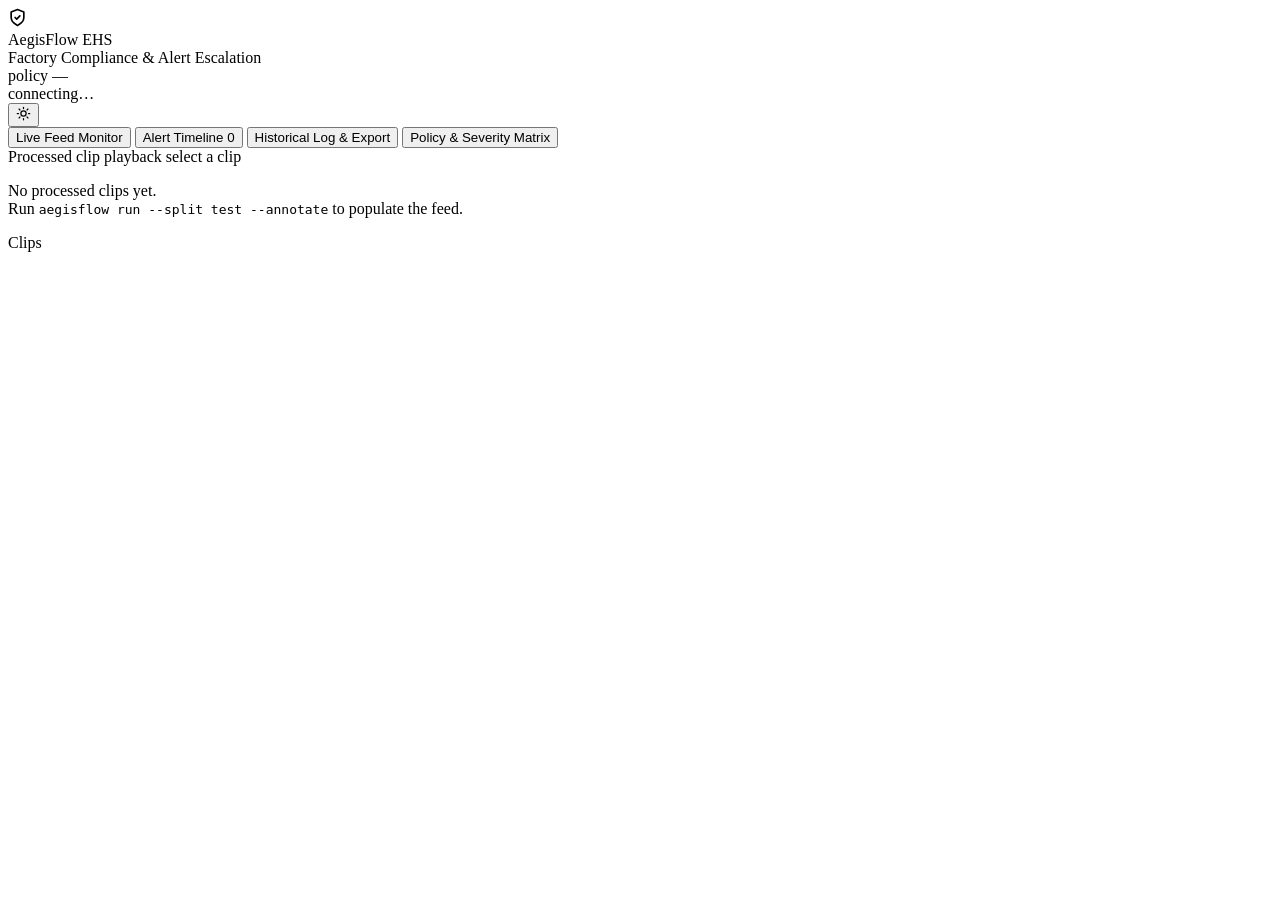
==== frontend/index.html @ f1ad9e7f "AegisFlow EHS: policy-grounded factory compliance and alert escalation All five assignment modules, " ====
<!doctype html>
<html lang="en" data-theme="dark">
<head>
  <meta charset="utf-8" />
  <meta name="viewport" content="width=device-width, initial-scale=1" />
  <title>AegisFlow EHS — Operations Dashboard</title>
  <meta name="description" content="Policy-grounded factory compliance monitoring and alert escalation." />
  <link rel="icon" href="/favicon.ico" />
  <link rel="stylesheet" href="/assets/app.css" />
</head>
<body>

<header class="masthead">
  <div class="brand">
    <div class="brand__mark" aria-hidden="true">
      <svg width="19" height="19" viewBox="0 0 24 24" fill="none" stroke="currentColor" stroke-width="2.1" stroke-linecap="round" stroke-linejoin="round">
        <path d="M12 22s8-4 8-10V5l-8-3-8 3v7c0 6 8 10 8 10z" />
        <path d="M9 12l2 2 4-4" />
      </svg>
    </div>
    <div>
      <div class="brand__name">AegisFlow EHS</div>
      <div class="brand__sub">Factory Compliance &amp; Alert Escalation</div>
    </div>
  </div>

  <div class="masthead__spacer"></div>

  <div class="live" id="policy-badge" title="Compliance policy in force">
    <span class="live__dot" style="background: var(--accent)"></span>
    <span id="policy-label">policy —</span>
  </div>

  <div class="live" id="conn" data-state="connecting" role="status" aria-live="polite">
    <span class="live__dot"></span>
    <span id="conn-label">connecting…</span>
  </div>

  <button class="icon-btn" id="theme-toggle" title="Toggle light / dark" aria-label="Toggle colour theme">
    <svg width="15" height="15" viewBox="0 0 24 24" fill="none" stroke="currentColor" stroke-width="2" stroke-linecap="round">
      <circle cx="12" cy="12" r="4.2" /><path d="M12 2v2M12 20v2M4.9 4.9l1.4 1.4M17.7 17.7l1.4 1.4M2 12h2M20 12h2M4.9 19.1l1.4-1.4M17.7 6.3l1.4-1.4" />
    </svg>
  </button>
</header>

<nav class="tabs" role="tablist" aria-label="Dashboard views">
  <button class="tab" role="tab" id="tab-live" aria-controls="view-live" aria-selected="true" data-view="live">
    Live Feed Monitor
  </button>
  <button class="tab" role="tab" id="tab-timeline" aria-controls="view-timeline" aria-selected="false" data-view="timeline">
    Alert Timeline
    <span class="tab__count" id="timeline-count">0</span>
  </button>
  <button class="tab" role="tab" id="tab-history" aria-controls="view-history" aria-selected="false" data-view="history">
    Historical Log &amp; Export
  </button>
  <button class="tab" role="tab" id="tab-policy" aria-controls="view-policy" aria-selected="false" data-view="policy">
    Policy &amp; Severity Matrix
  </button>
</nav>

<main>
  <!-- stat tiles, shared across views -->
  <section class="tiles" id="tiles" aria-label="Compliance summary"></section>

  <!-- ================= View A: Live Feed Monitor ================= -->
  <section class="view" id="view-live" role="tabpanel" aria-labelledby="tab-live">
    <div class="feed-grid">
      <div class="panel">
        <div class="panel__head">
          <span class="panel__title">Processed clip playback</span>
          <span class="panel__hint" id="stage-caption">select a clip</span>
        </div>
        <div class="panel__body">
          <div class="stage" id="stage">
            <div class="stage__status" id="stage-status" hidden>
              <span class="sev sev--none" id="stage-sev">NO VIOLATION</span>
              <span id="stage-text"></span>
            </div>
            <video id="player" controls playsinline preload="metadata" hidden></video>
            <p class="stage__empty" id="stage-empty">
              No processed clips yet.<br />
              <span class="muted">Run <code>aegisflow run --split test --annotate</code> to populate the feed.</span>
            </p>
          </div>
          <div id="clip-events" class="stack" style="margin-top: 14px"></div>
        </div>
      </div>

      <div class="panel">
        <div class="panel__head"><span class="panel__title">Clips</span></div>
        <div class="clip-list" id="clip-list"></div>
      </div>
    </div>
  </section>

  <!-- ================= View B: Alert Timeline Stream ================= -->
  <section class="view" id="view-timeline" role="tabpanel" aria-labelledby="tab-timeline" hidden>
    <div class="panel">
      <div class="panel__head">
        <span class="panel__title">Alert timeline</span>
        <span class="panel__hint">
          HIGH and CRITICAL arrive live over WebSocket; LOW and MEDIUM are database-only by policy.
        </span>
        <div class="spacer"></div>
        <button class="btn btn--ghost" id="timeline-clear">Clear</button>
      </div>
      <div class="panel__body">
        <div class="timeline" id="timeline">
          <div class="empty" id="timeline-empty">Waiting for events…</div>
        </div>
      </div>
    </div>
  </section>

  <!-- ================= View C: Historical Log & Export ================= -->
  <section class="view" id="view-history" role="tabpanel" aria-labelledby="tab-history" hidden>
    <div class="stack">
      <div class="panel">
        <div class="panel__head"><span class="panel__title">Filters</span></div>
        <div class="panel__body">
          <form class="filters" id="filters">
            <div class="field">
              <label class="field__label" for="f-from">From</label>
              <input type="date" id="f-from" name="date_from" />
            </div>
            <div class="field">
              <label class="field__label" for="f-to">To</label>
              <input type="date" id="f-to" name="date_to" />
            </div>
            <div class="field">
              <label class="field__label" for="f-sev">Severity</label>
              <select id="f-sev" name="severity" multiple size="4">
                <option value="LOW">LOW</option>
                <option value="MEDIUM">MEDIUM</option>
                <option value="HIGH">HIGH</option>
                <option value="CRITICAL">CRITICAL</option>
              </select>
            </div>
            <div class="field">
              <label class="field__label" for="f-behavior">Behaviour class</label>
              <select id="f-behavior" name="behavior_class" multiple size="4"></select>
            </div>
            <div class="field">
              <label class="field__label" for="f-limit">Page size</label>
              <select id="f-limit" name="limit">
                <option>25</option><option selected>50</option><option>100</option><option>200</option>
              </select>
            </div>
            <div class="field">
              <span class="field__label">&nbsp;</span>
              <div class="toolbar">
                <button class="btn btn--primary" type="submit">Apply</button>
                <button class="btn" type="reset" id="filters-reset">Reset</button>
              </div>
            </div>
          </form>
        </div>
      </div>

      <div class="panel">
        <div class="panel__head">
          <span class="panel__title">Compliance log</span>
          <span class="panel__hint" id="history-summary">—</span>
          <div class="spacer"></div>
          <button class="btn" id="export-csv">Export CSV</button>
          <button class="btn" id="export-json">Export JSON</button>
        </div>
        <div class="panel__body">
          <div class="table-wrap">
            <table>
              <thead>
                <tr>
                  <th>Timestamp (UTC)</th>
                  <th>Clip</th>
                  <th>Zone</th>
                  <th>Behaviour</th>
                  <th>Policy</th>
                  <th>Severity</th>
                  <th>Escalation</th>
                  <th>Conf</th>
                  <th>Method</th>
                </tr>
              </thead>
              <tbody id="history-body"></tbody>
            </table>
          </div>
          <div class="pager">
            <button class="btn" id="page-prev">Previous</button>
            <span id="page-label">—</span>
            <button class="btn" id="page-next">Next</button>
          </div>
        </div>
      </div>
    </div>
  </section>

  <!-- ================= Policy & severity matrix ================= -->
  <section class="view" id="view-policy" role="tabpanel" aria-labelledby="tab-policy" hidden>
    <div class="panel">
      <div class="panel__head">
        <span class="panel__title">Rules parsed from the compliance policy</span>
        <span class="panel__hint" id="policy-provenance">—</span>
      </div>
      <div class="panel__body">
        <p class="muted" style="margin-top: 0">
          Every rule below was extracted from <code>compliance_policy.pdf</code> at runtime and
          checked against the source text before being trusted. Severity tiers are derived
          from the policy's own callout keywords and hazard-context language — nothing here is
          hard-coded.
        </p>
        <div class="rules" id="rules"></div>
      </div>
    </div>
  </section>
</main>

<script type="module" src="/assets/app.js"></script>
</body>
</html>
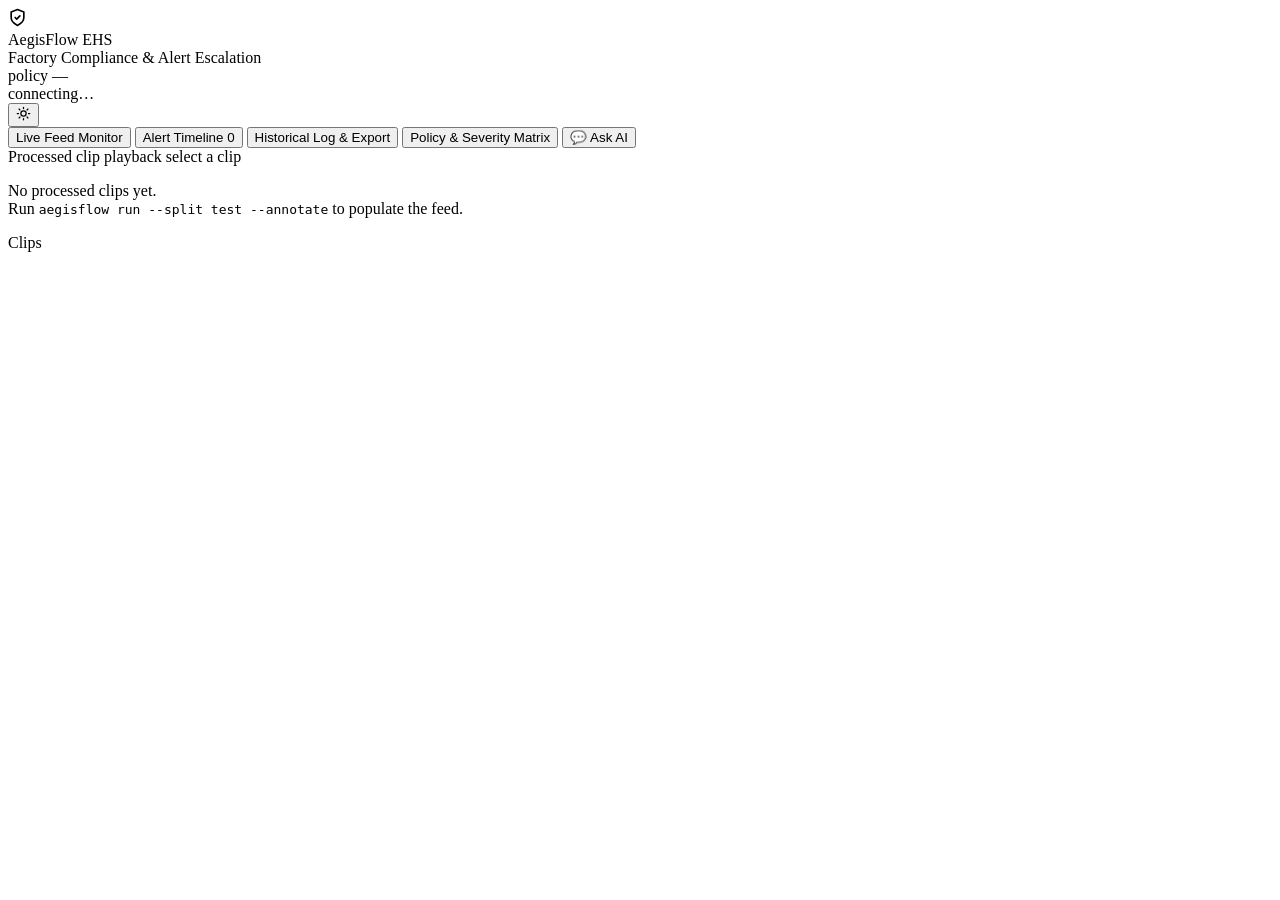
==== commit f08ae9a0: "error debugging" ====
--- a/frontend/index.html
+++ b/frontend/index.html
@@ -7,6 +7,7 @@
   <meta name="description" content="Policy-grounded factory compliance monitoring and alert escalation." />
   <link rel="icon" href="/favicon.ico" />
   <link rel="stylesheet" href="/assets/app.css" />
+  <link rel="stylesheet" href="/assets/copilot.css" />
 </head>
 <body>
 
@@ -56,6 +57,9 @@
   </button>
   <button class="tab" role="tab" id="tab-policy" aria-controls="view-policy" aria-selected="false" data-view="policy">
     Policy &amp; Severity Matrix
+  </button>
+  <button class="tab" role="tab" id="tab-copilot" aria-controls="view-copilot" aria-selected="false" data-view="copilot">
+    💬 Ask AI
   </button>
 </nav>
 
@@ -213,8 +217,31 @@
       </div>
     </div>
   </section>
+
+  <!-- ================= Ask AI copilot ================= -->
+  <section class="view" id="view-copilot" role="tabpanel" aria-labelledby="tab-copilot" hidden>
+    <div class="panel">
+      <div class="panel__head">
+        <span class="panel__title">Ask AI</span>
+        <span class="panel__hint">
+          Ask about the policy or logged events in plain English. Answers about the
+          policy cite the section they're based on.
+        </span>
+      </div>
+      <div class="panel__body">
+        <div class="copilot-panel">
+          <div class="copilot-log" id="copilot-log"></div>
+          <div class="copilot-input-row">
+            <textarea id="copilot-input" placeholder="e.g. How many CRITICAL events this week?" rows="1"></textarea>
+            <button id="copilot-send" class="btn btn--primary">Send</button>
+          </div>
+        </div>
+      </div>
+    </div>
+  </section>
 </main>
 
 <script type="module" src="/assets/app.js"></script>
+<script type="module" src="/assets/copilot.js"></script>
 </body>
 </html>
